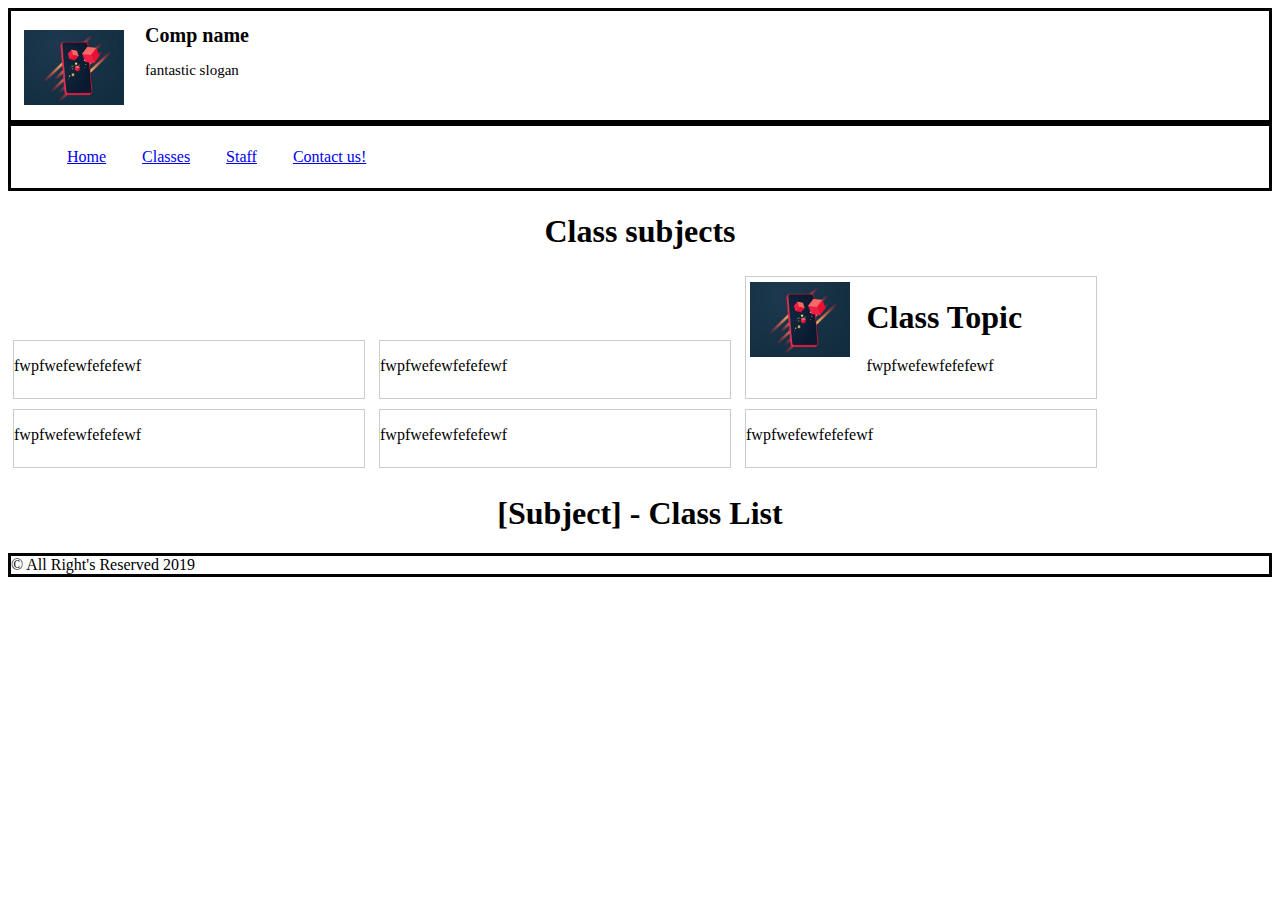
==== FED1StudioProject/Classes.html @ 6fd35565 "Improved Staff and Home pages" ====
﻿<!DOCTYPE html>
<link href="css/Custom.css" rel="stylesheet" />
<html>
<head>
    <meta charset="utf-8" />
    <title>Class information</title>
</head>
<body>
    <header>
        <img src="Images/TempLogo.png" alt="Company Logo" title="Logo" id="compLogo" />
        <h1>
            Comp name
        </h1>
        <p>
            fantastic slogan
        </p>

    </header>
    <nav>
        <ul>
            <li>
                <a href="Index.html">Home</a>
            </li>
            <li>
                <a href="Classes.html">Classes</a>
            </li>
            <li>
                <a href="staffLeadership.html">Staff</a>
            </li>
            <li>
                <a href="Contact.html">Contact us!</a>
            </li>
        </ul>
    </nav>
    <section>
        <h1 id="centerHeader">
            Class subjects
        </h1>
        <div class="classGallery">
            <p>
                fwpfwefewfefefewf
            </p>
        </div>
        <div class="classGallery">
            <p>
                fwpfwefewfefefewf
            </p>
        </div>
        <div class="classGallery">
            <img src="Images/TempLogo.png" alt="Company Logo" title="Logo" id="compLogo" />
            <h1>
                Class Topic
            </h1>
            <p>
                fwpfwefewfefefewf
            </p>
        </div>
        <br />
        <div class="classGallery">
            <p>
                fwpfwefewfefefewf
            </p>
        </div>
        <div class="classGallery">
            <p>
                fwpfwefewfefefewf
            </p>
        </div>
        <div class="classGallery">
            <p>
                fwpfwefewfefefewf
            </p>
        </div>

        <article>
            <h1 id="centerHeader">
                [Subject] - Class List
            </h1>
        </article>
    </section>
    <footer>
        &copy; All Right's Reserved 2019
    </footer>
</body>
</html>
---- FED1StudioProject/css/Custom.css ----
﻿header h1 {
    font-size: 20px;
    font: bold;
}
header {
    border: solid;
}
nav{
    border: solid;
}
footer{
    border: solid;
}
nav ul li{
    display: inline-block;
}
nav ul li a{
    padding: .4em 1em;
    display: block;
}
 .choose-us h1 {
    text-align:center;
}
 .choose-us h2{
     text-align:center
 }
#compLogo {
    float: left;
    height: 75px;
    margin-right: 15px;
    padding-top: 1.5%;
    padding-left: 1%;
    padding-bottom: .5%;
    padding-right: .5%;
}
header h1{
    font-size: 20px;
}
header p{
    font-size: 15px;
}
#aboutUsImg{
    float: left;
    height: 200px;
    width: 250px;
    padding-right: 3%;
    padding-left: 1.5%;
   
}
.clear{
    clear:both;
}
.textAlignLeft h1{
    text-decoration: underline;
}
.textAlignLeft{
    text-align: left;
    margin-left: 15px;
}
.textAlignRight {
    text-align: right;
    margin-right: 15px;
}
#reasonOnePic{
    float:left;
    height: 40%;
    width: 50%;
    padding-right: 10%;
}
#reasonTwoPic {
    float: right;
    height: 40%;
    width: 50%;
    padding-left: 10%;
}
#centerHeader{
    text-align: center;
}
.contact{
    text-align:center;
}
#contactFormat{
    text-align:left;
    padding-left:30%;
}
.contactFormat article{
    text-align:center;
}
.contactInfo {
    display: inline;
    border-top-style: solid; 
    border-bottom-style: solid;
    margin-left: 15px;
}
#rightColumn {
    float: right;
    margin-left:auto;
    position: sticky;
    top: 0;
}
aside{
    display:block;
    width: 25%;
}
#leftColumn {
    float: left;
    width: 70%;
    border-right-style: solid;
    box-sizing: border-box;
}
.clear{
    clear:both;
}
.hidden{
  
}
.teamPics {
    float: left;
    height: 200px;
    width: 250px;
}
.classGallery {
    margin: 5px;
    border: 1px solid #ccc;
    display: inline-block;
    width: 350px;
}
.classImages{
    width:10px;
}
.Department{
    text-align:center;
    font-weight:900;
    font-size: 50px;
}
.DepartmentPic{
    float: left;
    height: 100px;
    padding-left:2%;
    padding-right: 5%;
}
.Department , p{
    padding-bottom: 2%;
}
.choose-us{
    padding:.5%;
    padding-right:0;
    padding-left:0;
}
.choose-us h1{
    font-size: 300%;
    margin-top:2%;
}
.choose-us article{
    padding: 3%;
}
.about-us{
    padding:2%;
}
.about-us h1{
    font-size:200%;
    text-decoration:underline;
}
main{
    border:solid;
}
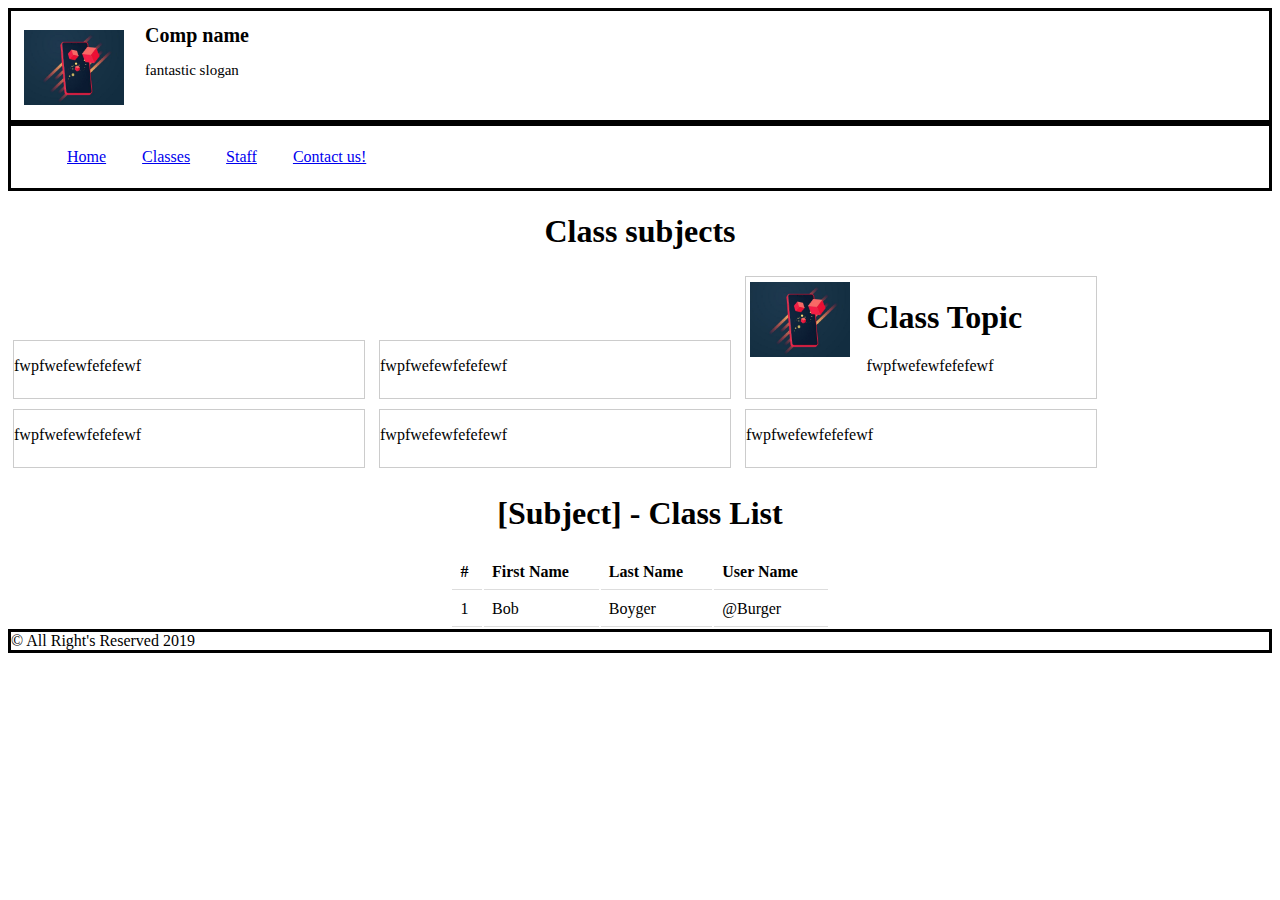
==== commit 70863357: "Class table" ====
--- a/FED1StudioProject/Classes.html
+++ b/FED1StudioProject/Classes.html
@@ -25,7 +25,7 @@
                 <a href="Classes.html">Classes</a>
             </li>
             <li>
-                <a href="staffLeadership.html">Staff</a>
+                <a href="Staff.html">Staff</a>
             </li>
             <li>
                 <a href="Contact.html">Contact us!</a>
@@ -55,7 +55,6 @@
                 fwpfwefewfefefewf
             </p>
         </div>
-        <br />
         <div class="classGallery">
             <p>
                 fwpfwefewfefefewf
@@ -78,6 +77,20 @@
             </h1>
         </article>
     </section>
+    <table id="classSchedule">
+        <tr>
+            <th>#</th>
+            <th>First Name</th>
+            <th>Last Name</th>
+            <th>User Name</th>
+        </tr>
+        <tr>
+            <td>1</td>
+            <td>Bob</td>
+            <td>Boyger</td>
+            <td>@Burger</td>
+        </tr>
+    </table>
     <footer>
         &copy; All Right's Reserved 2019
     </footer>
--- a/FED1StudioProject/css/Custom.css
+++ b/FED1StudioProject/css/Custom.css
@@ -164,6 +164,16 @@
 main{
     border:solid;
 }
+#classSchedule{
+    width:30%;
+    margin-left:35%;
+    margin-right:35%;
+}
+th, td {
+    padding: 8px;
+    text-align: left;
+    border-bottom: 1px solid #ddd;
+}
 
 
 
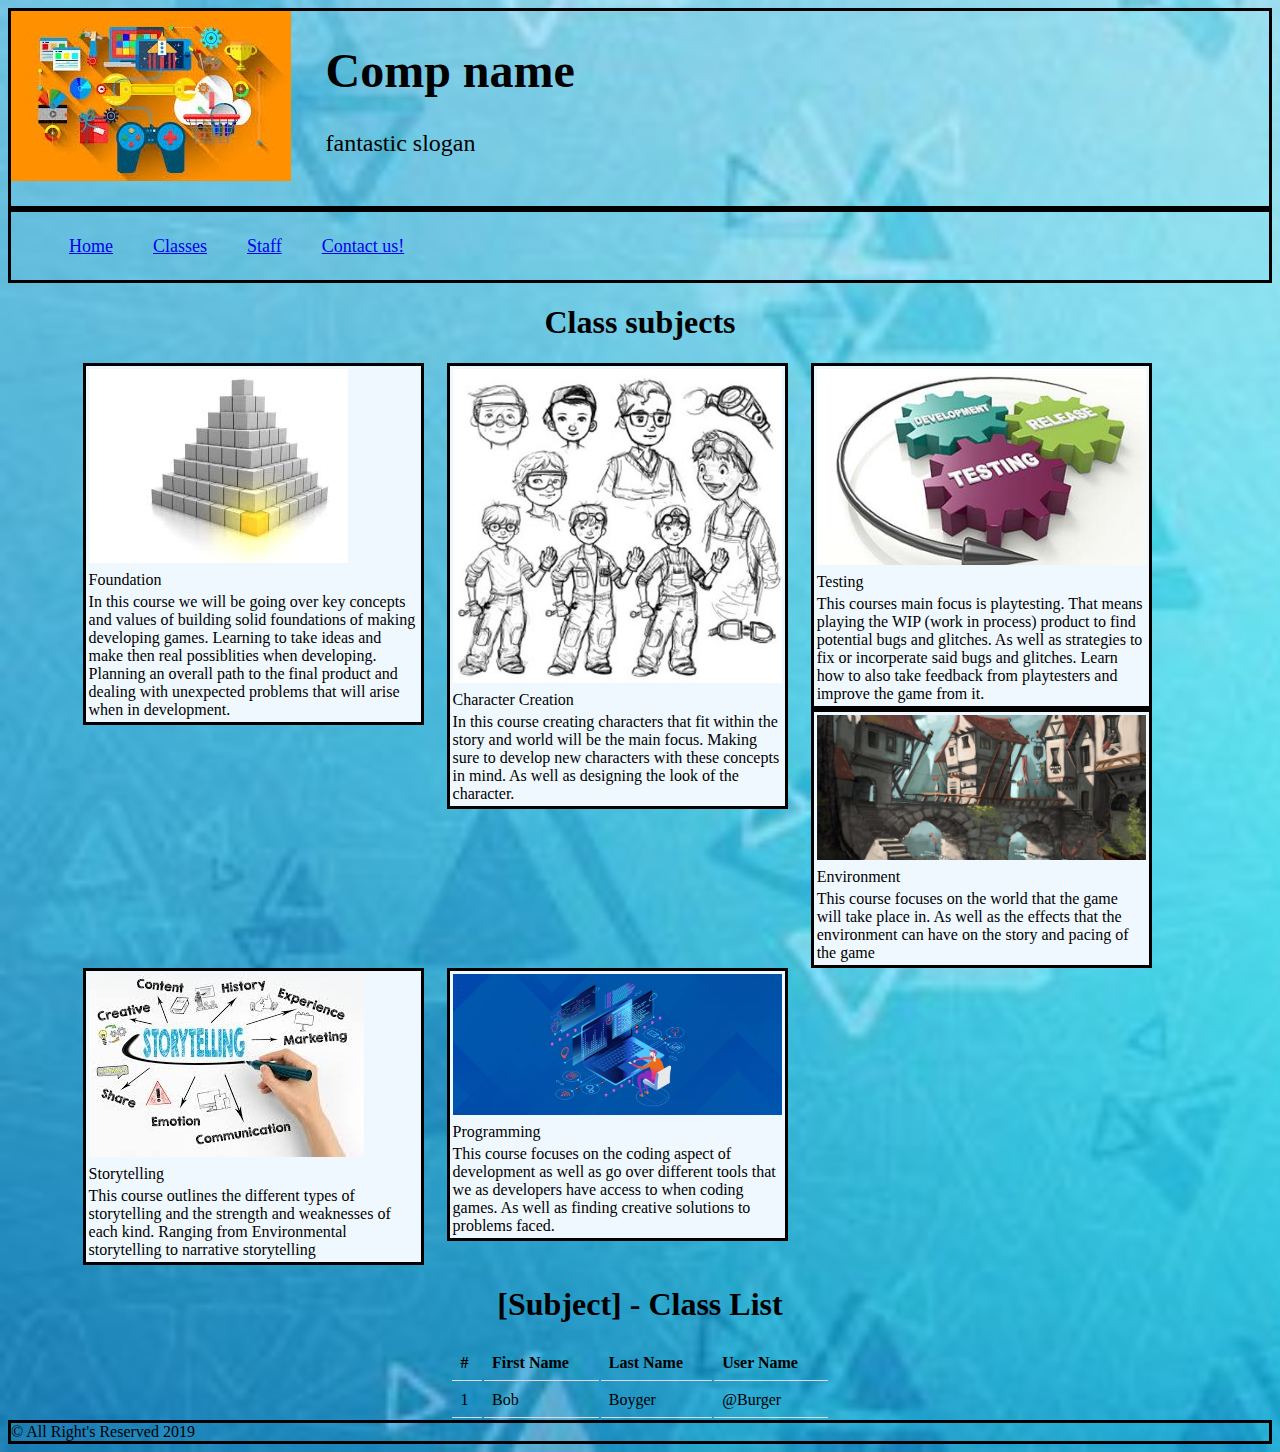
==== commit 7b34d414: "Getting the layout working Next is sylizing" ====
--- a/FED1StudioProject/Classes.html
+++ b/FED1StudioProject/Classes.html
@@ -7,7 +7,7 @@
 </head>
 <body>
     <header>
-        <img src="Images/TempLogo.png" alt="Company Logo" title="Logo" id="compLogo" />
+        <img src="Images/FEDCompLogo.png" alt="Company Logo" title="Logo" id="compLogo" />
         <h1>
             Comp name
         </h1>
@@ -32,45 +32,58 @@
             </li>
         </ul>
     </nav>
-    <section>
+    <section id="classes">
         <h1 id="centerHeader">
             Class subjects
         </h1>
-        <div class="classGallery">
-            <p>
-                fwpfwefewfefefewf
-            </p>
-        </div>
-        <div class="classGallery">
-            <p>
-                fwpfwefewfefefewf
-            </p>
-        </div>
-        <div class="classGallery">
-            <img src="Images/TempLogo.png" alt="Company Logo" title="Logo" id="compLogo" />
-            <h1>
-                Class Topic
-            </h1>
-            <p>
-                fwpfwefewfefefewf
-            </p>
-        </div>
-        <div class="classGallery">
-            <p>
-                fwpfwefewfefefewf
-            </p>
-        </div>
-        <div class="classGallery">
-            <p>
-                fwpfwefewfefefewf
-            </p>
-        </div>
-        <div class="classGallery">
-            <p>
-                fwpfwefewfefefewf
-            </p>
-        </div>
-
+            <table class="classInformation" id="topClassRow">
+                <tr>
+                    <Td><img src="Images/Foundation.png" alt="Company Logo" title="Foundation" class="classPhoto" /></Td>
+                </tr>
+                <tr><td>Foundation</td></tr>
+                <tr>
+                    <td>
+                        In this course we will be going over key concepts and values of building solid foundations of making developing games. Learning to take ideas and make then real
+                        possiblities when developing. Planning an overall path to the final product and dealing with unexpected problems that will arise when in development.
+                    </td>
+                </tr>
+            </table>
+            <table class="classInformation">
+                <tr>
+                    <Td><img src="Images/CharacterDevelopment.png" alt="Company Logo" title="Character Development" class="classPhoto" /></Td>
+                </tr>
+                <tr><td>Character Creation</td></tr>
+                <tr><td>In this course creating characters that fit within the story and world will be the main focus. Making sure to develop new characters with these concepts in mind. As well as designing the look of the character.</td></tr>
+            </table>
+            <table class="classInformation">
+                <tr>
+                    <Td><img src="Images/Testing.png" alt="Company Logo" title="Testing" class="classPhoto" /></Td>
+                </tr>
+                <tr><td>Testing</td></tr>
+                <tr><td>This courses main focus is playtesting. That means playing the WIP (work in process) product to find potential bugs and glitches. As well as strategies to fix or incorperate said bugs and glitches. Learn how to also take feedback from playtesters and improve the game from it.</td></tr>
+            </table>
+        <table class="classInformation">
+            <tr>
+                <Td><img src="Images/Environment.png" alt="Company Logo" title="Environment" class="classPhoto" /></Td>
+            </tr>
+            <tr><td>Environment</td></tr>
+            <tr><td>This course focuses on the world that the game will take place in. As well as the effects that the environment can have on the story and pacing of the game</td></tr>
+        </table>
+        <table class="classInformation">
+            <tr>
+                <Td><img src="Images/StoryTelling.png" alt="Company Logo" title="Story Telling" class="classPhoto" /></Td>
+            </tr>
+            <tr><td>Storytelling</td></tr>
+            <tr><td>This course outlines the different types of storytelling and the strength and weaknesses of each kind. Ranging from Environmental storytelling to narrative storytelling</td></tr>
+        </table>
+        <table class="classInformation">
+            <tr>
+                <Td><img src="Images/Programming.png" alt="Company Logo" title="Programming" class="classPhoto" /></Td>
+            </tr>
+            <tr><td>Programming</td></tr>
+            <tr><td>This course focuses on the coding aspect of development as well as go over different tools that we as developers have access to when coding games. As well as finding creative solutions to problems faced.</td></tr>
+        </table>
+        <div class="clear"></div>
         <article>
             <h1 id="centerHeader">
                 [Subject] - Class List
@@ -91,6 +104,7 @@
             <td>@Burger</td>
         </tr>
     </table>
+    <div class="clear"></div>
     <footer>
         &copy; All Right's Reserved 2019
     </footer>
--- a/FED1StudioProject/css/Custom.css
+++ b/FED1StudioProject/css/Custom.css
@@ -1,9 +1,15 @@
-﻿header h1 {
-    font-size: 20px;
-    font: bold;
-}
+﻿body{
+    background: url(../Images/FEDBackground.png);
+    background-size:cover;
+    opacity:100;
+}
+
 header {
     border: solid;
+    font-size: x-large;
+}
+header h1, header p{
+    margin-left:25%;
 }
 nav{
     border: solid;
@@ -14,10 +20,11 @@
 nav ul li{
     display: inline-block;
 }
-nav ul li a{
-    padding: .4em 1em;
-    display: block;
-}
+    nav ul li a {
+        padding: .4em 1em;
+        display: block;
+        font-size:large;
+    }
  .choose-us h1 {
     text-align:center;
 }
@@ -26,25 +33,15 @@
  }
 #compLogo {
     float: left;
-    height: 75px;
-    margin-right: 15px;
-    padding-top: 1.5%;
-    padding-left: 1%;
-    padding-bottom: .5%;
-    padding-right: .5%;
-}
-header h1{
-    font-size: 20px;
-}
-header p{
-    font-size: 15px;
+    resize:both;
+
 }
 #aboutUsImg{
     float: left;
     height: 200px;
     width: 250px;
-    padding-right: 3%;
-    padding-left: 1.5%;
+    margin: 1%;
+    
    
 }
 .clear{
@@ -66,6 +63,7 @@
     height: 40%;
     width: 50%;
     padding-right: 10%;
+
 }
 #reasonTwoPic {
     float: right;
@@ -135,9 +133,12 @@
 }
 .DepartmentPic{
     float: left;
-    height: 100px;
+    height: 25%;
+    width: 25%;
     padding-left:2%;
     padding-right: 5%;
+    
+    
 }
 .Department , p{
     padding-bottom: 2%;
@@ -146,6 +147,7 @@
     padding:.5%;
     padding-right:0;
     padding-left:0;
+   
 }
 .choose-us h1{
     font-size: 300%;
@@ -153,6 +155,7 @@
 }
 .choose-us article{
     padding: 3%;
+    
 }
 .about-us{
     padding:2%;
@@ -169,12 +172,62 @@
     margin-left:35%;
     margin-right:35%;
 }
-th, td {
-    padding: 8px;
-    text-align: left;
-    border-bottom: 1px solid #ddd;
-}
-
-
-
-
+    #classSchedule th, #classSchedule td {
+        padding: 8px;
+        text-align: left;
+        border-bottom: 1px solid #ddd;
+    }
+.classInformation {
+    position: relative;
+    float: left;
+    width: 30%;
+    margin-left: 1%;
+    margin-right: 1%;
+    border:solid;
+    background-color:aliceblue;
+    
+}
+#classes{
+    padding-left: 5%;
+    padding-right: 5%;
+}
+.classPhoto {
+    max-height:100%;
+    max-width:100%;
+}
+#contactTable {
+    width: 50%;
+    margin-left: 25%;
+    margin-right: 25%;
+    margin-top: 5%;
+    margin-bottom: 10%;
+}
+#contactTable th {
+    font-size:150%;
+    text-align:left;
+    margin-top:5%;
+    padding-bottom:2.5%;
+    border-bottom: 1px solid;
+    border-top: 1px solid;
+    border-left: 1px solid;
+}
+.contact h1{
+    font-size:250%;
+    
+}
+.tableContent{
+    margin-bottom:1%;
+}
+.classInformation:hover{
+    
+}
+#leftColumn p{
+     margin-bottom:6%;
+ }
+
+    
+
+
+
+
+
